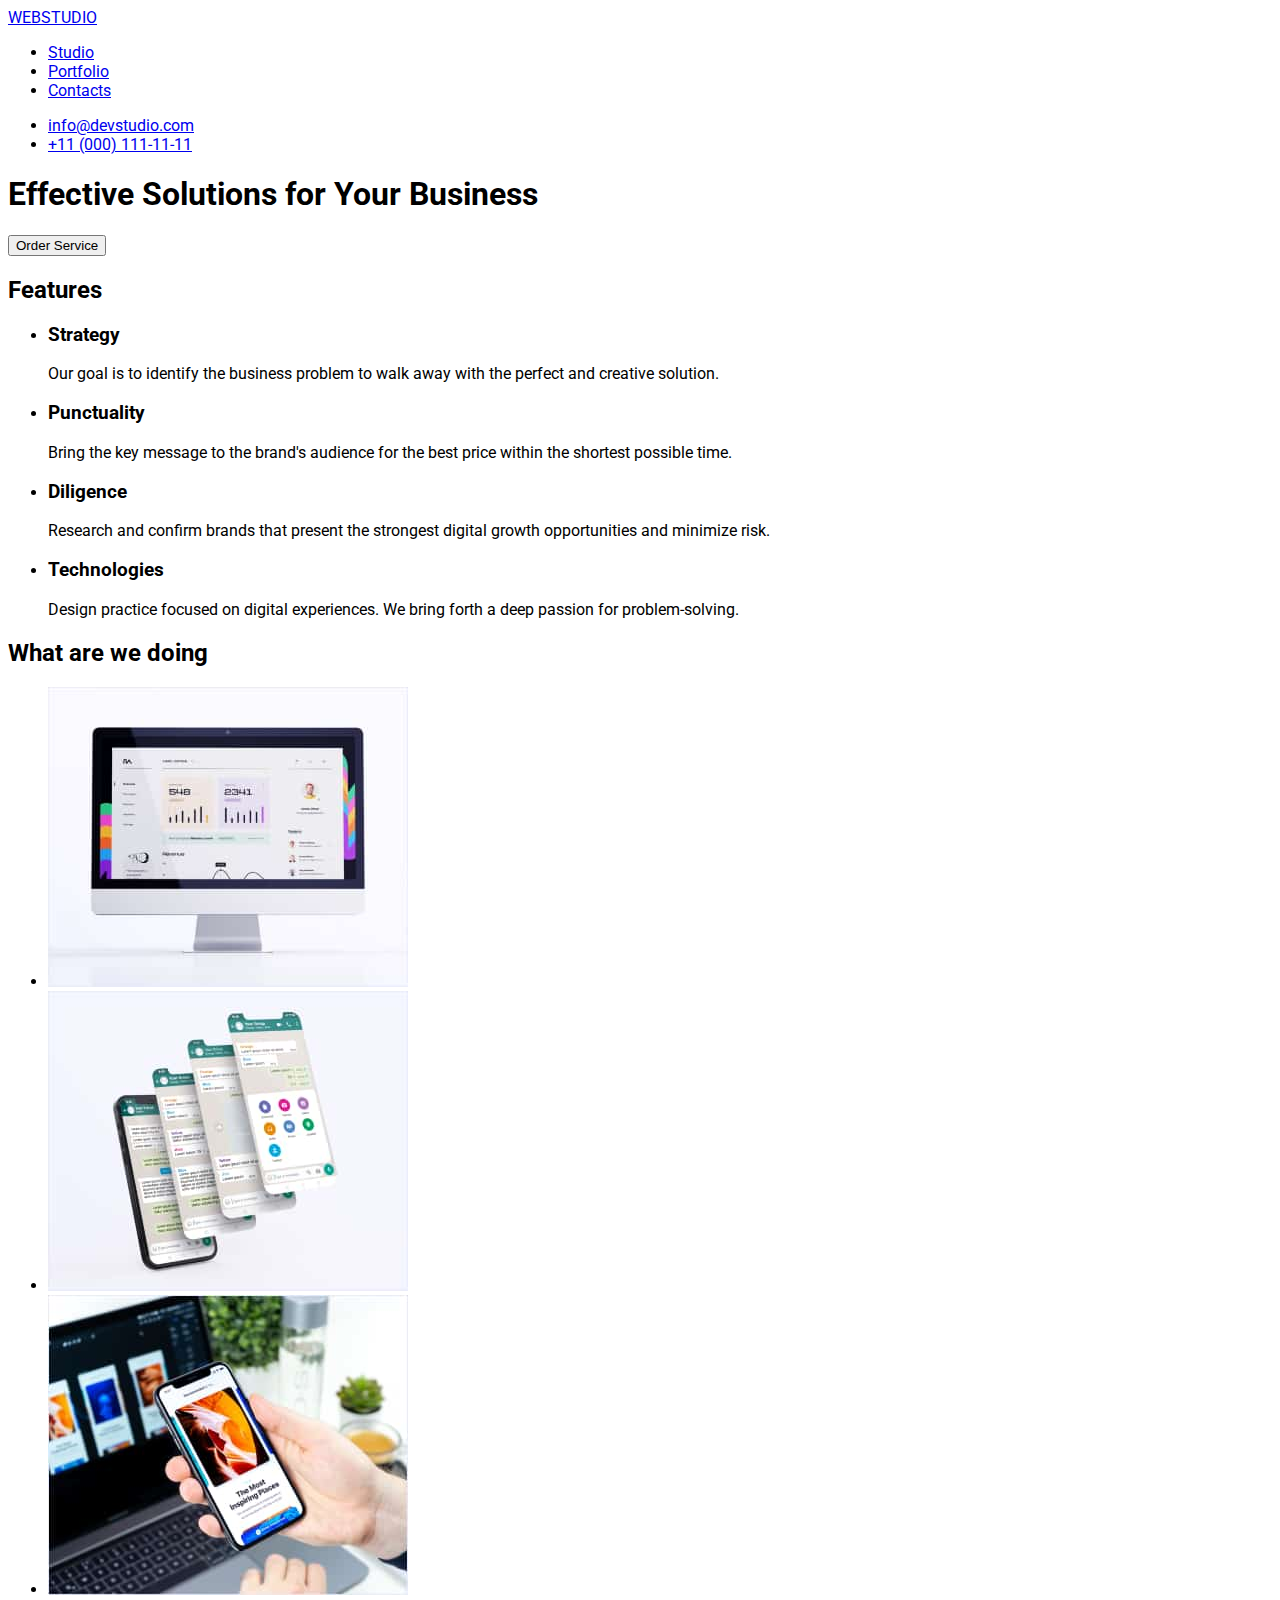
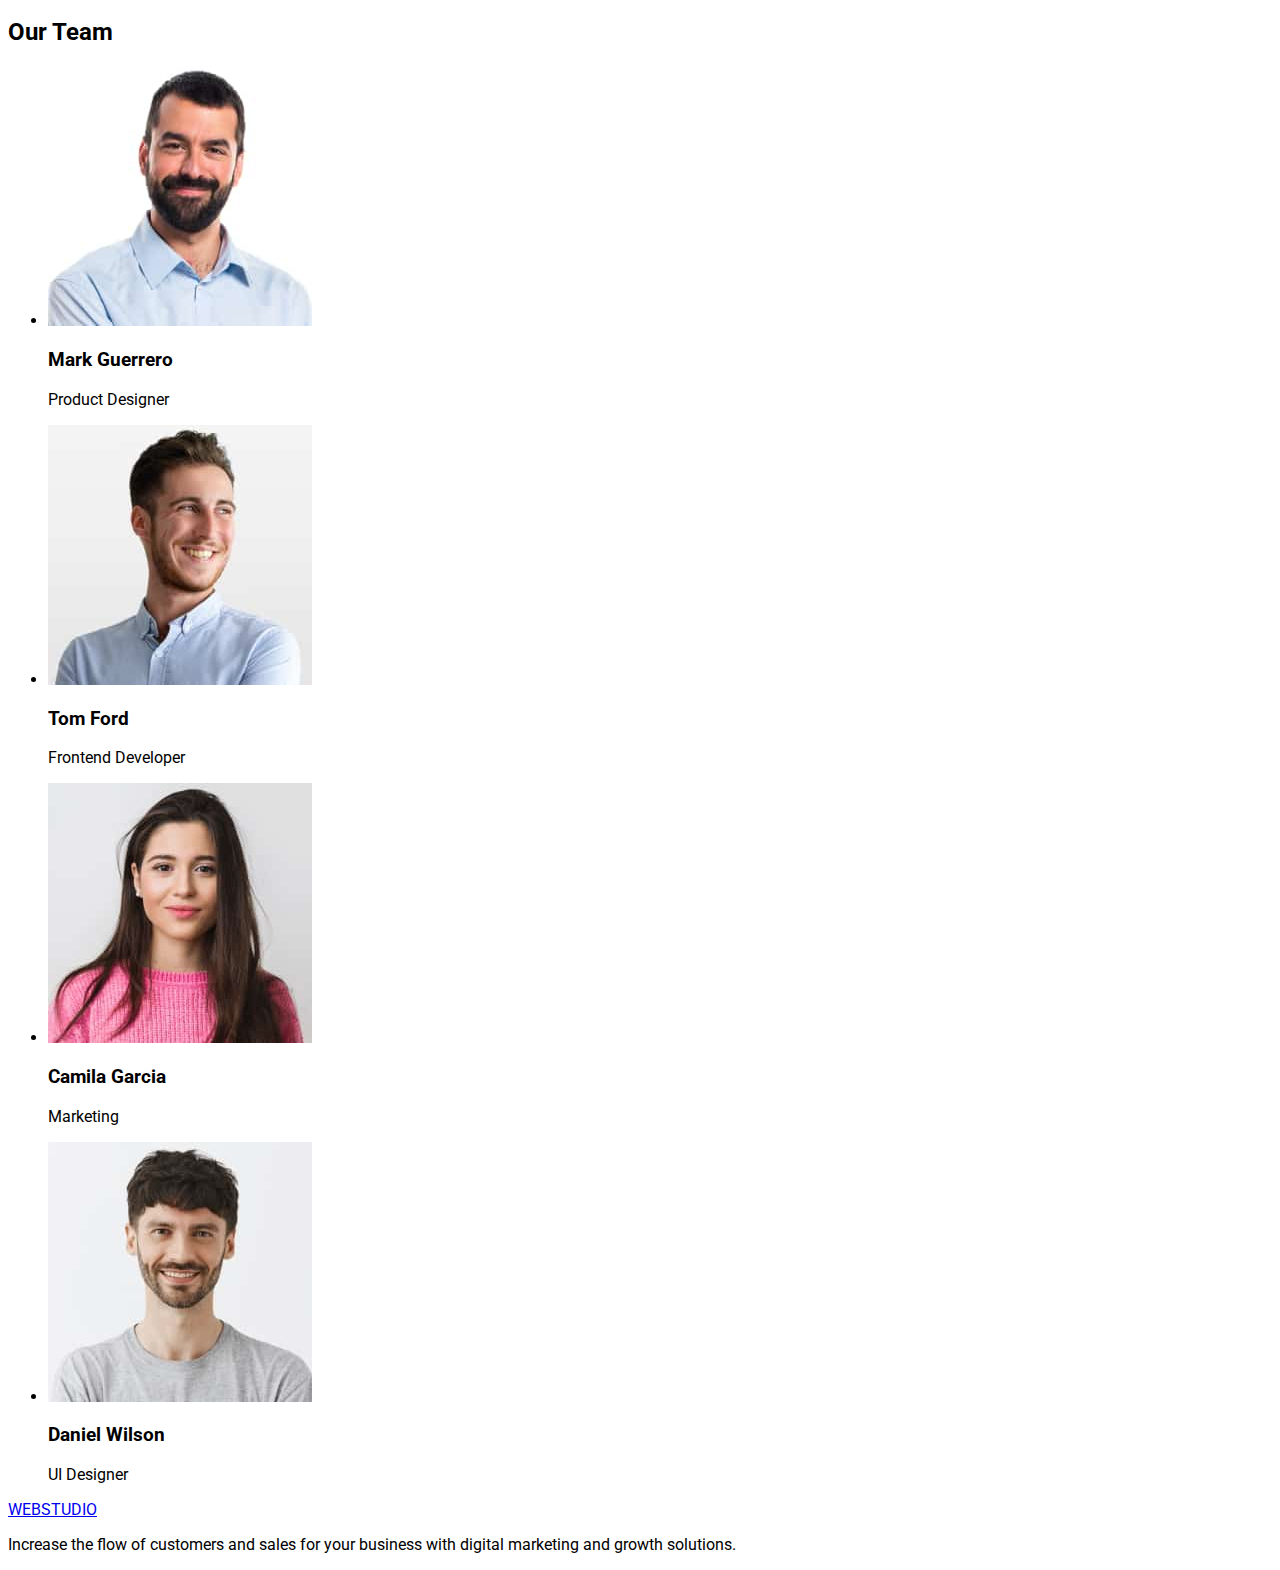
==== index.html @ a6a0d148 "добавив коментарі" ====
<!DOCTYPE html>
<html lang="en">
  <head>
  <meta charset="UTF-8">
  <meta http-equiv="X-UA-Compatible" content="IE=edge">
  <meta name="viewport" content="width=device-width, initial-scale=1.0">
  <link rel="preconnect" href="https://fonts.googleapis.com">
  <link rel="preconnect" href="https://fonts.gstatic.com" crossorigin>
  <link
    href="https://fonts.googleapis.com/css2?family=Montserrat:wght@400;700&family=Raleway:wght@700&family=Roboto:wght@400;700&display=swap"
    rel="stylesheet">
  <link rel="stylesheet" href="css/styles.css">
  <title>hom_work_1</title>
  </head>
    <body> 
      <!-- header -->
        <header>
          <nav>
          <a href="/"><span>WEB</span>STUDIO</a>
              <ul>
              <li><a href="/">Studio</a></li>
              <li><a href="/">Portfolio</a></li>
              <li><a href="/">Contacts</a></li>
              </ul>
          </nav> 
          <ul>
            <li><a href="/">info@devstudio.com</a></li>
            <li><a href="/">+11 (000) 111-11-11</a></li>
          </ul>                           
        </header>  
        <main>   
          <!--section hero  -->
            <section>
            <h1>Effective Solutions for Your Business</h1>
            <button type="button">Order Service</button>               
            </section>  
            <!-- section features -->
            <section>
                <h2>Features</h2>
                <ul>
                  <li>
                    <h3>Strategy</h3>
                    <p>
                      Our goal is to identify the business problem to walk away with the perfect and creative solution. 
                    </p>
                  </li>
                  <li>
                    <h3>Punctuality</h3>
                    <p>
                      Bring the key message to the brand's audience for the best price within the shortest possible time. 
                    </p>
                  </li>
                  <li>
                    <h3>Diligence</h3>
                    <p>
                      Research and confirm brands that present the strongest digital growth opportunities and minimize risk. 
                    </p>
                  </li>
                  <li>
                    <h3>Technologies</h3>
                    <p>
                      Design practice focused on digital experiences. We bring forth a deep passion for problem-solving. 
                    </p>
                  </li>
                </ul>
            </section>
            <!-- section going  -->
              <section>
                <h2>What are we doing</h2>
                  <ul>
                    <li>
                      <img src="img/Rectangle71.jpg" width="360" height="300" alt="diogram of monitor">
                    </li>
                    <li>
                      <img src="img/Rectangle72.jpg" width="360" height="300" alt="mobile aplication">
                    </li>
                    <li>
                      <img src="img/Rectangle73.jpg" width="360" height="300" alt="development mobile aplication">
                    </li>
                </ul>                           
              </section> 
              <!-- section team -->
              <section>
                <h2>Our Team</h2>
                <ul>
                    <li>
                      <img src="img/img.jpg" width="264" height="260" alt="mark guerrero">
                      <h3>Mark Guerrero</h3>
                      <p>Product Designer</p>
                    </li>
                    <li>
                      <img src="img/img1.jpg" width="264" height="260" alt="tom ford">
                      <h3>Tom Ford</h3>
                      <p>Frontend Developer</p>
                    </li>
                    <li>
                      <img src="img/img2.jpg" width="264" height="260" alt="camila garcia">
                      <h3>Camila Garcia</h3>
                      <p>Marketing</p>
                    </li>
                    <li>
                      <img src="img/img3.jpg" width="264" height="260" alt="daniel wilson">
                      <h3>Daniel Wilson</h3>
                      <p>UI Designer</p>
                    </li>
                </ul>
              </section>           
        </main> 
        <!-- footer -->
        <footer>
          <a href="/"><span>WEB</span>STUDIO</a>
            <p>
              Increase the flow of customers and sales for your business with digital marketing and growth solutions.
            </p>
        </footer> 
    </body>
</html>
---- css/styles.css ----
body {    
    font-family: 'Roboto', sans-serif;
}
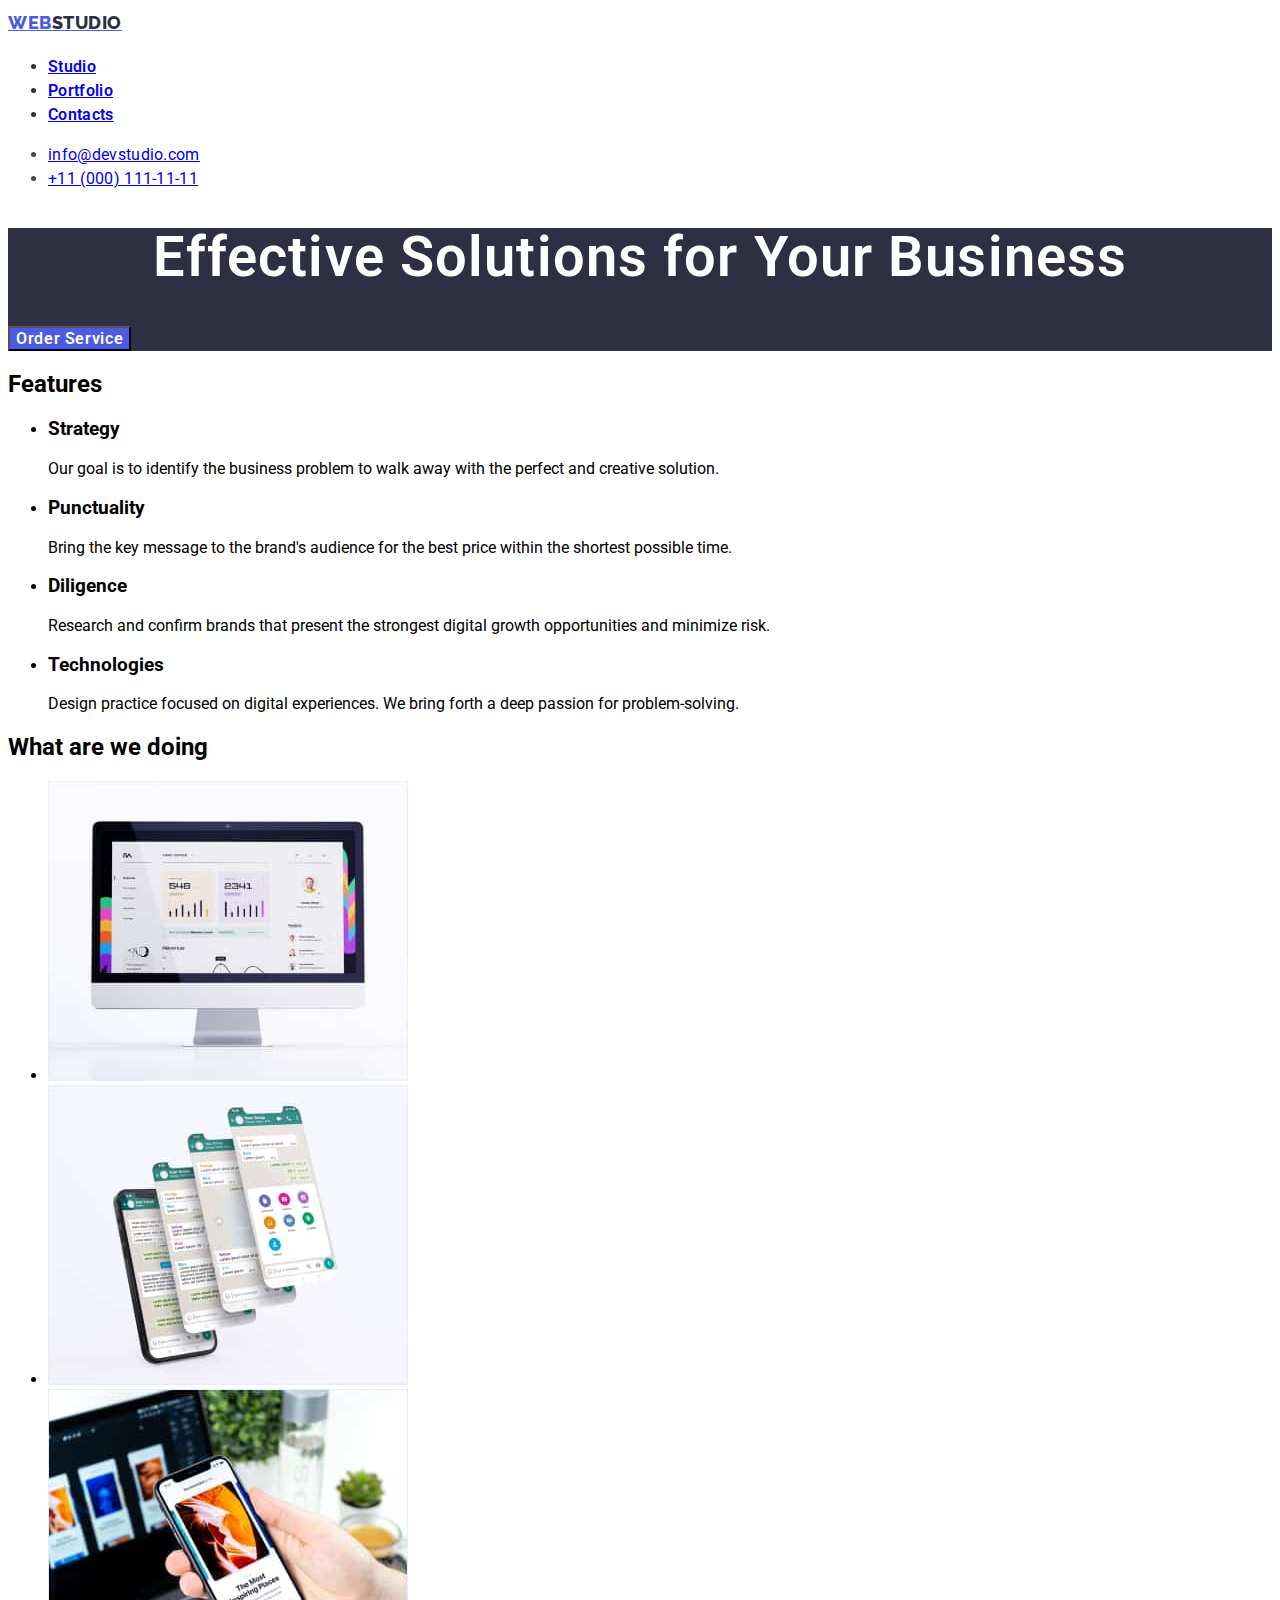
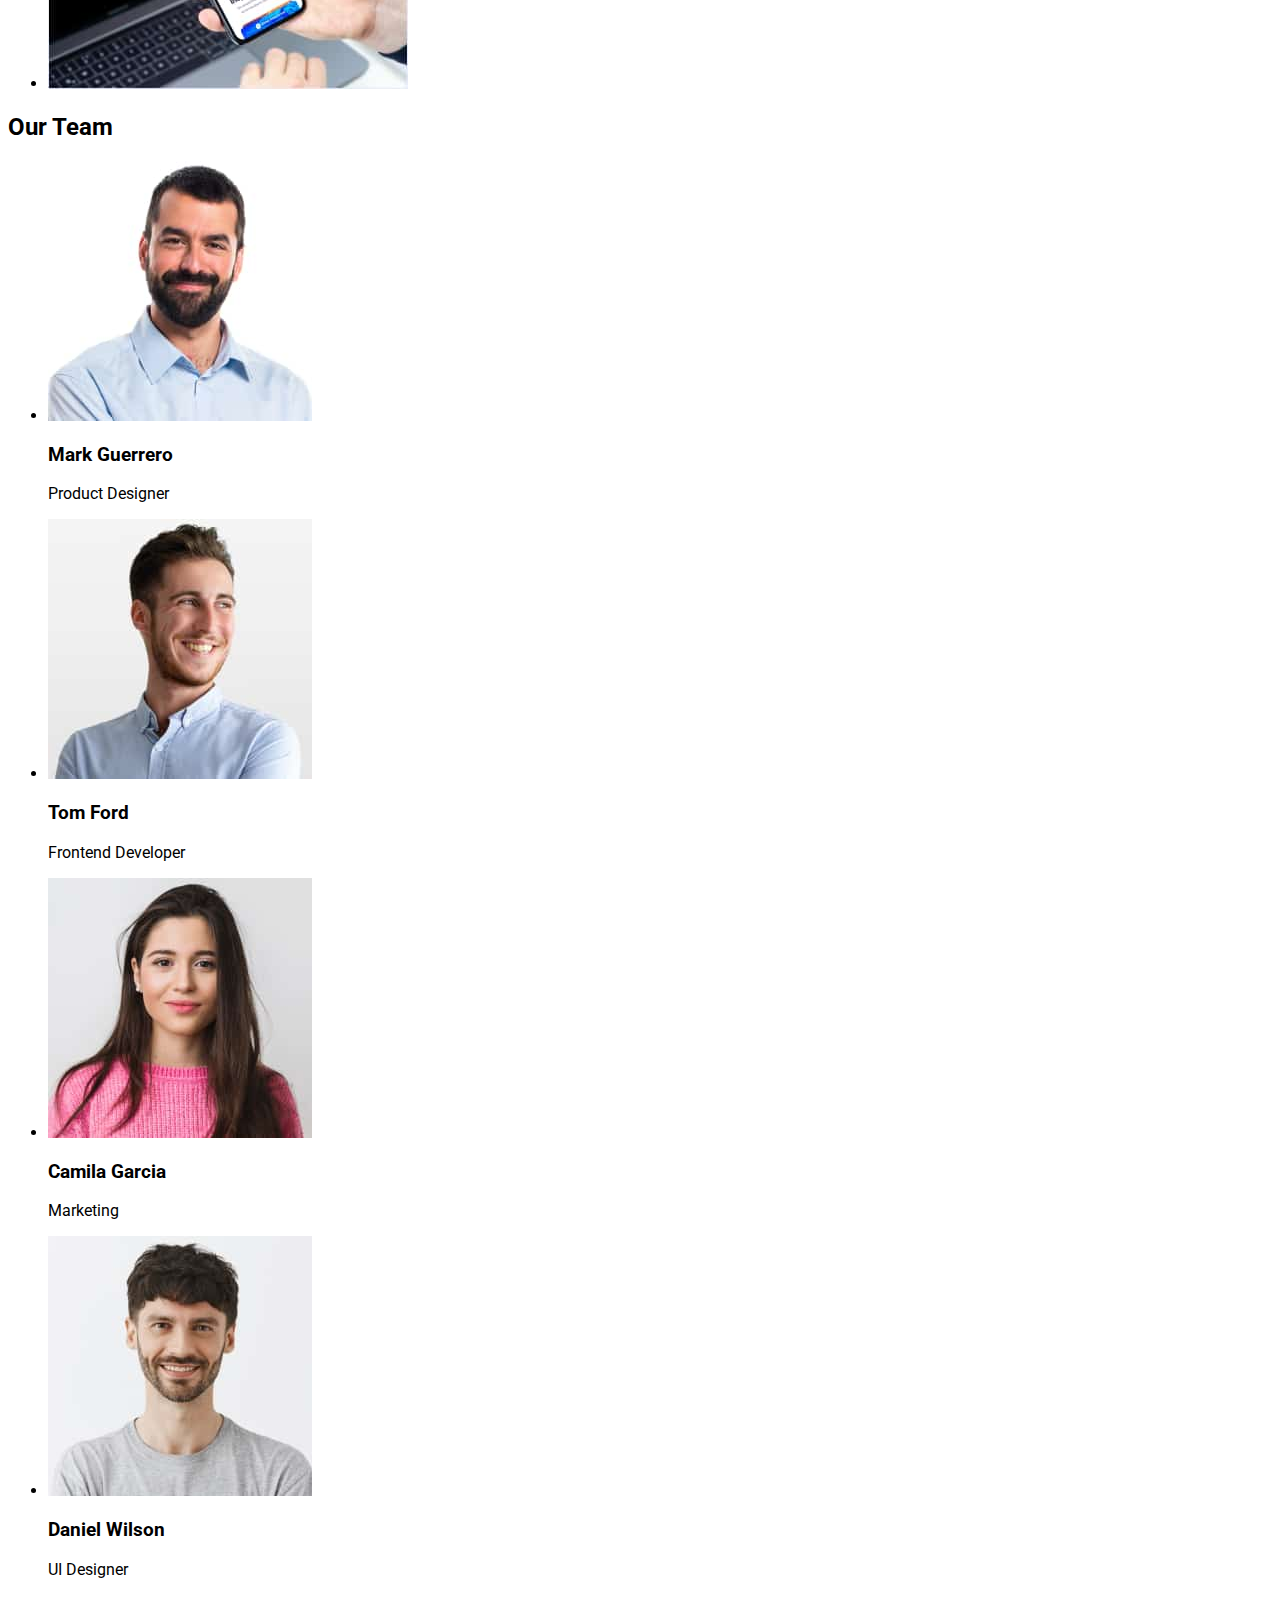
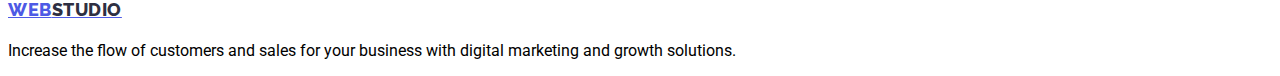
==== commit 97d05101: "herro зробив css" ====
--- a/index.html
+++ b/index.html
@@ -12,29 +12,30 @@
   <link rel="stylesheet" href="css/styles.css">
   <title>hom_work_1</title>
   </head>
-    <body> 
-      <!-- header -->
+    <body>       
         <header>
           <nav>
-          <a href="/"><span>WEB</span>STUDIO</a>
-              <ul>
+            <!-- logo -->
+          <a href="/" class="logo-web">WEB<span class="logo-studio">STUDIO</span></a>
+          <!-- navigation -->
+              <ul class="navigation">
               <li><a href="/">Studio</a></li>
-              <li><a href="/">Portfolio</a></li>
+              <li><a href="./portfolio.html">Portfolio</a></li>
               <li><a href="/">Contacts</a></li>
               </ul>
           </nav> 
-          <ul>
+          <ul class="navigation-link">
             <li><a href="/">info@devstudio.com</a></li>
             <li><a href="/">+11 (000) 111-11-11</a></li>
           </ul>                           
         </header>  
         <main>   
-          <!--section hero  -->
-            <section>
-            <h1>Effective Solutions for Your Business</h1>
-            <button type="button">Order Service</button>               
+          <!--section-herro  -->
+            <section class="herro">
+            <h1 class="herro-title">Effective Solutions for Your Business</h1>
+            <button type="button" class="button">Order Service</button>               
             </section>  
-            <!-- section features -->
+            <!-- section-features -->
             <section>
                 <h2>Features</h2>
                 <ul>
@@ -64,7 +65,7 @@
                   </li>
                 </ul>
             </section>
-            <!-- section going  -->
+            <!-- section-going  -->
               <section>
                 <h2>What are we doing</h2>
                   <ul>
@@ -79,7 +80,7 @@
                     </li>
                 </ul>                           
               </section> 
-              <!-- section team -->
+              <!-- section-team -->
               <section>
                 <h2>Our Team</h2>
                 <ul>
@@ -105,10 +106,10 @@
                     </li>
                 </ul>
               </section>           
-        </main> 
-        <!-- footer -->
+        </main>         
         <footer>
-          <a href="/"><span>WEB</span>STUDIO</a>
+          <!-- logo -->
+          <a href="/" class="logo-web">WEB<span class="logo-studio">STUDIO</span></a>
             <p>
               Increase the flow of customers and sales for your business with digital marketing and growth solutions.
             </p>
--- a/css/styles.css
+++ b/css/styles.css
@@ -1,3 +1,81 @@
 body {    
     font-family: 'Roboto', sans-serif;
-}+    font-style: normal;
+}
+/* logo */
+.logo-web {
+    font-family: 'Raleway';    
+    font-weight: 800;
+    font-size: 18px;
+    line-height: 1.7;   
+    display: flex;
+    align-items: center;
+    letter-spacing: 0.03em;
+    text-transform: uppercase;
+    color: #4D5AE5;
+}
+.logo-studio {
+    font-family: 'Raleway';    
+    font-weight: 800;
+    font-size: 18px;
+    line-height: 1.7;  
+    display: flex;
+    align-items: center;
+    letter-spacing: 0.03em;
+    text-transform: uppercase;  
+    color: #2E2F42;
+}
+/* navigation */
+.navigation {
+    font-family: 'Roboto';    
+    font-weight: 600;
+    font-size: 16px;
+    line-height: 1.5;  
+    letter-spacing: 0.02em;
+    color: #2E2F42;
+}
+.navigation-link {
+    font-family: 'Roboto';    
+    font-weight: 400;
+    font-size: 16px;
+    line-height: 1.5;  
+    letter-spacing: 0.02em;
+    color: #434455;
+}
+/* section-herro */
+.herro {
+    background: #2E2F42;
+}
+.herro-title {
+    font-family: 'Roboto';    
+    font-weight: 600;
+    font-size: 56px;
+    line-height: 1.07;  
+    text-align: center;
+    letter-spacing: 0.02em;    
+    color: #FFFFFF;
+}
+.button {
+    background: #4D5AE5;
+    font-family: 'Roboto';    
+    font-weight: 600;
+    font-size: 16px;
+    line-height: 1.19;
+    display: flex;
+    align-items: center;
+    letter-spacing: 0.04em;
+    color: #FFFFFF;   
+    cursor: pointer;  
+}
+.button:active {
+    background: #404BBF;
+    font-family: 'Roboto';
+    font-weight: 600;
+    font-size: 16px;
+    line-height: 1.19;
+    display: flex;
+    align-items: center;
+    letter-spacing: 0.04em;
+    color: #FFFFFF;
+}
+
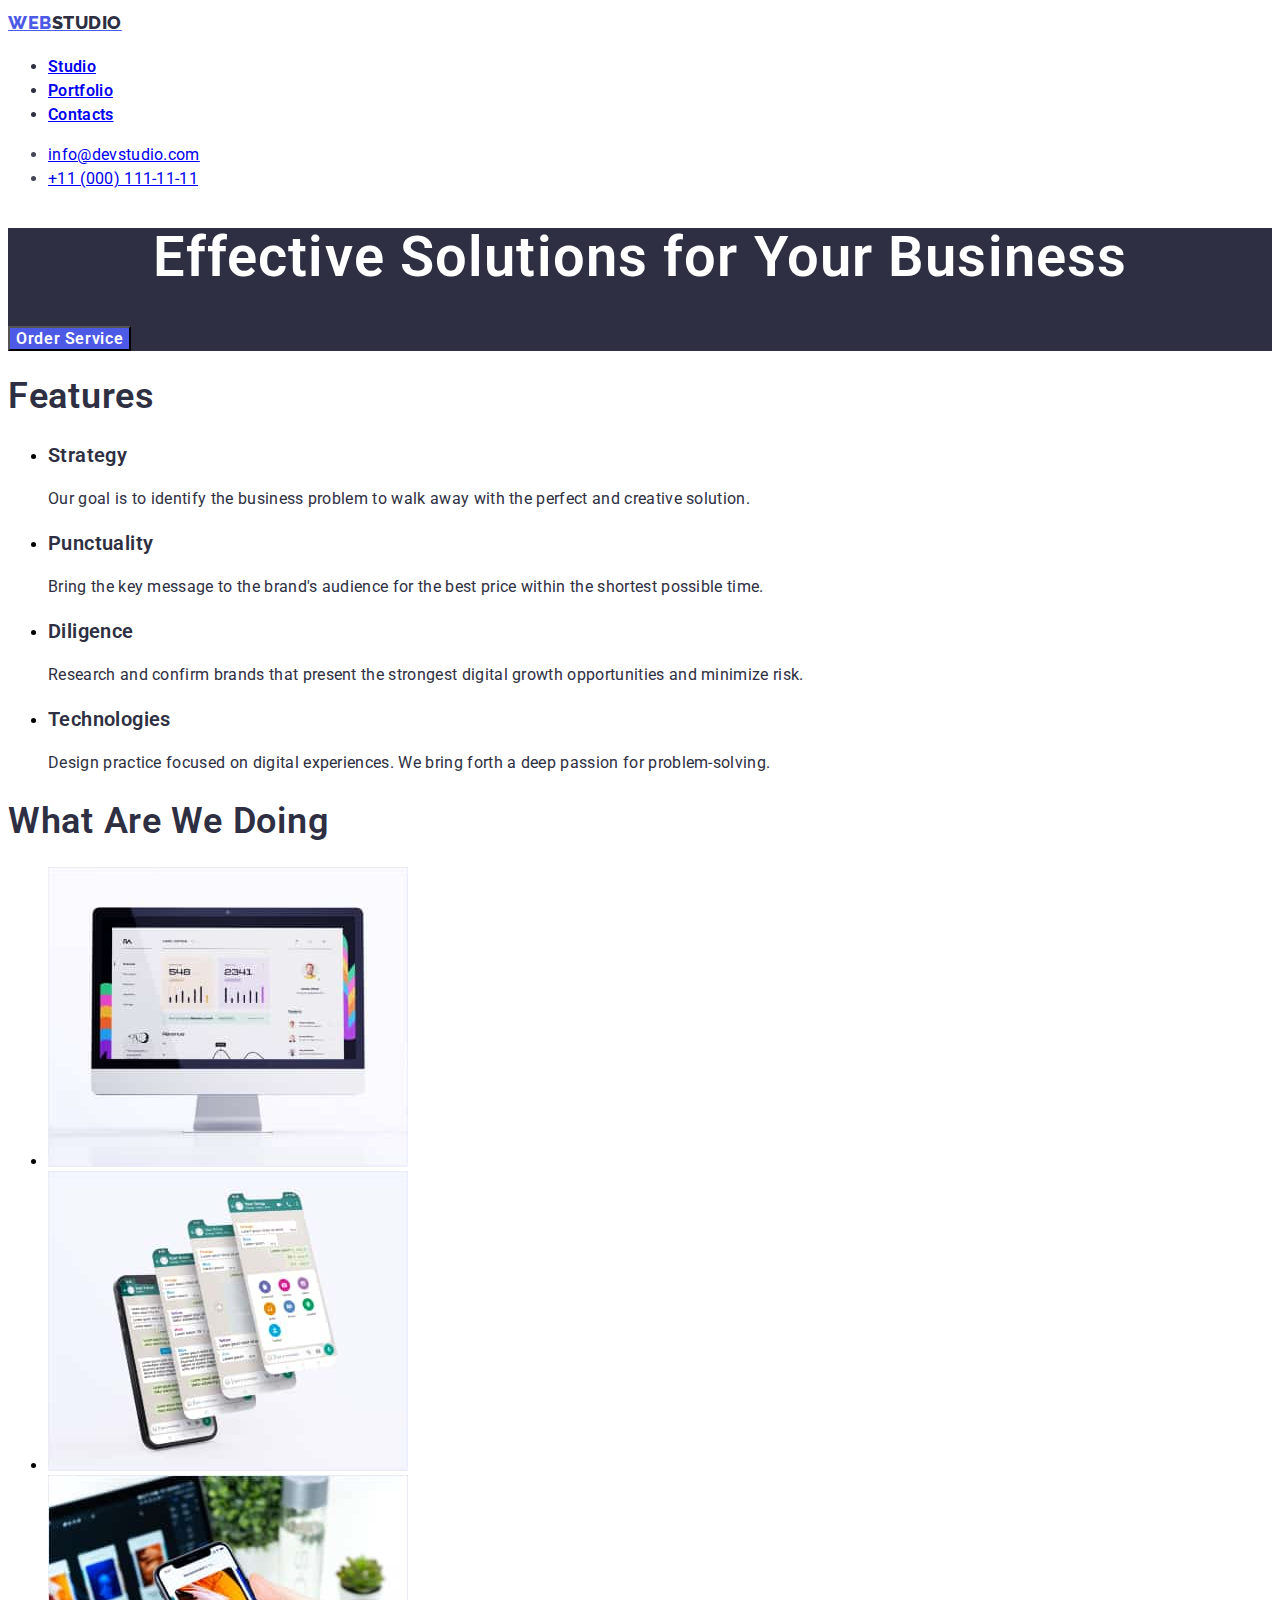
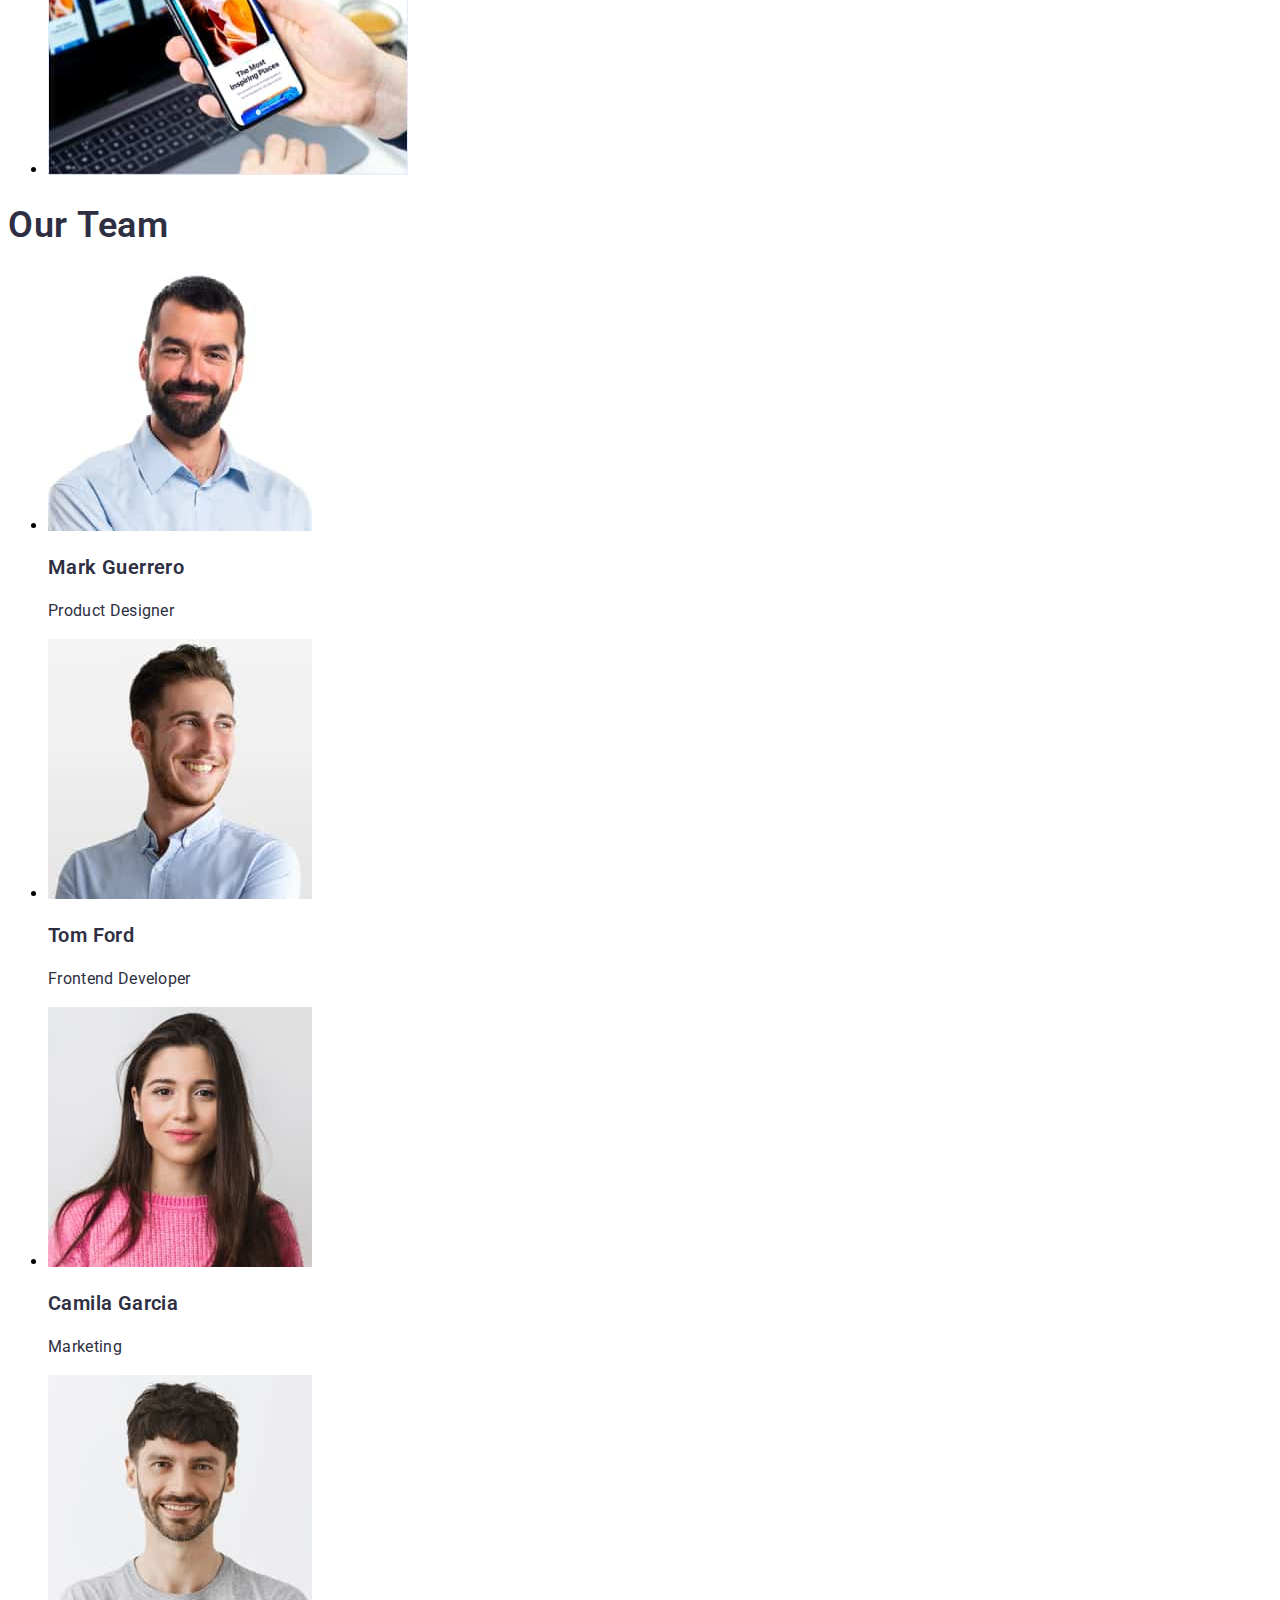
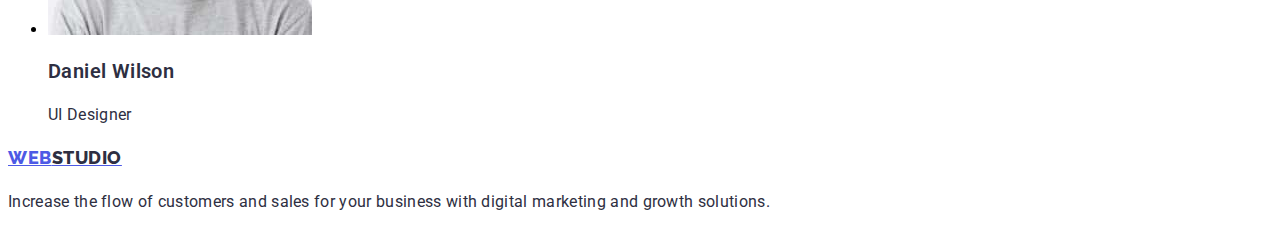
==== commit 92f27a8a: "зробив h2. h3. p" ====
--- a/index.html
+++ b/index.html
@@ -37,29 +37,29 @@
             </section>  
             <!-- section-features -->
             <section>
-                <h2>Features</h2>
+                <h2 class="title-header2">Features</h2>
                 <ul>
                   <li>
-                    <h3>Strategy</h3>
-                    <p>
+                    <h3 class="title-header3">Strategy</h3>
+                    <p class="text-body">
                       Our goal is to identify the business problem to walk away with the perfect and creative solution. 
                     </p>
                   </li>
                   <li>
-                    <h3>Punctuality</h3>
-                    <p>
+                    <h3 class="title-header3">Punctuality</h3>
+                    <p class="text-body">
                       Bring the key message to the brand's audience for the best price within the shortest possible time. 
                     </p>
                   </li>
                   <li>
-                    <h3>Diligence</h3>
-                    <p>
+                    <h3 class="title-header3">Diligence</h3>
+                    <p class="text-body">
                       Research and confirm brands that present the strongest digital growth opportunities and minimize risk. 
                     </p>
                   </li>
                   <li>
-                    <h3>Technologies</h3>
-                    <p>
+                    <h3 class="title-header3">Technologies</h3>
+                    <p class="text-body">
                       Design practice focused on digital experiences. We bring forth a deep passion for problem-solving. 
                     </p>
                   </li>
@@ -67,7 +67,7 @@
             </section>
             <!-- section-going  -->
               <section>
-                <h2>What are we doing</h2>
+                <h2 class="title-header2">What are we doing</h2>
                   <ul>
                     <li>
                       <img src="img/Rectangle71.jpg" width="360" height="300" alt="diogram of monitor">
@@ -82,27 +82,27 @@
               </section> 
               <!-- section-team -->
               <section>
-                <h2>Our Team</h2>
+                <h2 class="title-header2">Our Team</h2>
                 <ul>
                     <li>
                       <img src="img/img.jpg" width="264" height="260" alt="mark guerrero">
-                      <h3>Mark Guerrero</h3>
-                      <p>Product Designer</p>
+                      <h3 class="title-header3">Mark Guerrero</h3>
+                      <p class="text-body">Product Designer</p>
                     </li>
                     <li>
                       <img src="img/img1.jpg" width="264" height="260" alt="tom ford">
-                      <h3>Tom Ford</h3>
-                      <p>Frontend Developer</p>
+                      <h3 class="title-header3">Tom Ford</h3>
+                      <p class="text-body">Frontend Developer</p>
                     </li>
                     <li>
                       <img src="img/img2.jpg" width="264" height="260" alt="camila garcia">
-                      <h3>Camila Garcia</h3>
-                      <p>Marketing</p>
+                      <h3 class="title-header3">Camila Garcia</h3>
+                      <p class="text-body">Marketing</p>
                     </li>
                     <li>
                       <img src="img/img3.jpg" width="264" height="260" alt="daniel wilson">
-                      <h3>Daniel Wilson</h3>
-                      <p>UI Designer</p>
+                      <h3 class="title-header3">Daniel Wilson</h3>
+                      <p class="text-body">UI Designer</p>
                     </li>
                 </ul>
               </section>           
@@ -110,7 +110,7 @@
         <footer>
           <!-- logo -->
           <a href="/" class="logo-web">WEB<span class="logo-studio">STUDIO</span></a>
-            <p>
+            <p class="text-body">
               Increase the flow of customers and sales for your business with digital marketing and growth solutions.
             </p>
         </footer> 
--- a/css/styles.css
+++ b/css/styles.css
@@ -2,6 +2,32 @@
     font-family: 'Roboto', sans-serif;
     font-style: normal;
 }
+.title-header2 {
+    font-family: 'Roboto';
+    font-weight: 600;
+    font-size: 36px;
+    line-height: 0.9;     
+    letter-spacing: 0.02em;
+    text-transform: capitalize;    
+    color: #2E2F42;
+}
+.title-header3 {
+    font-family: 'Roboto';        
+    font-weight: 600;
+    font-size: 20px;
+    line-height: 1.2;
+    letter-spacing: 0.02em;
+    color: #2E2F42;
+}
+.text-body {
+    font-family: 'Roboto';
+    font-weight: 400;
+    font-size: 16px;
+    line-height: 1.5;        
+    letter-spacing: 0.02em;    
+    color: #2E2F42;
+}
+
 /* logo */
 .logo-web {
     font-family: 'Raleway';    
@@ -76,6 +102,8 @@
     display: flex;
     align-items: center;
     letter-spacing: 0.04em;
-    color: #FFFFFF;
+    color: #FFFFFF;    
 }
+/* section */
 
+
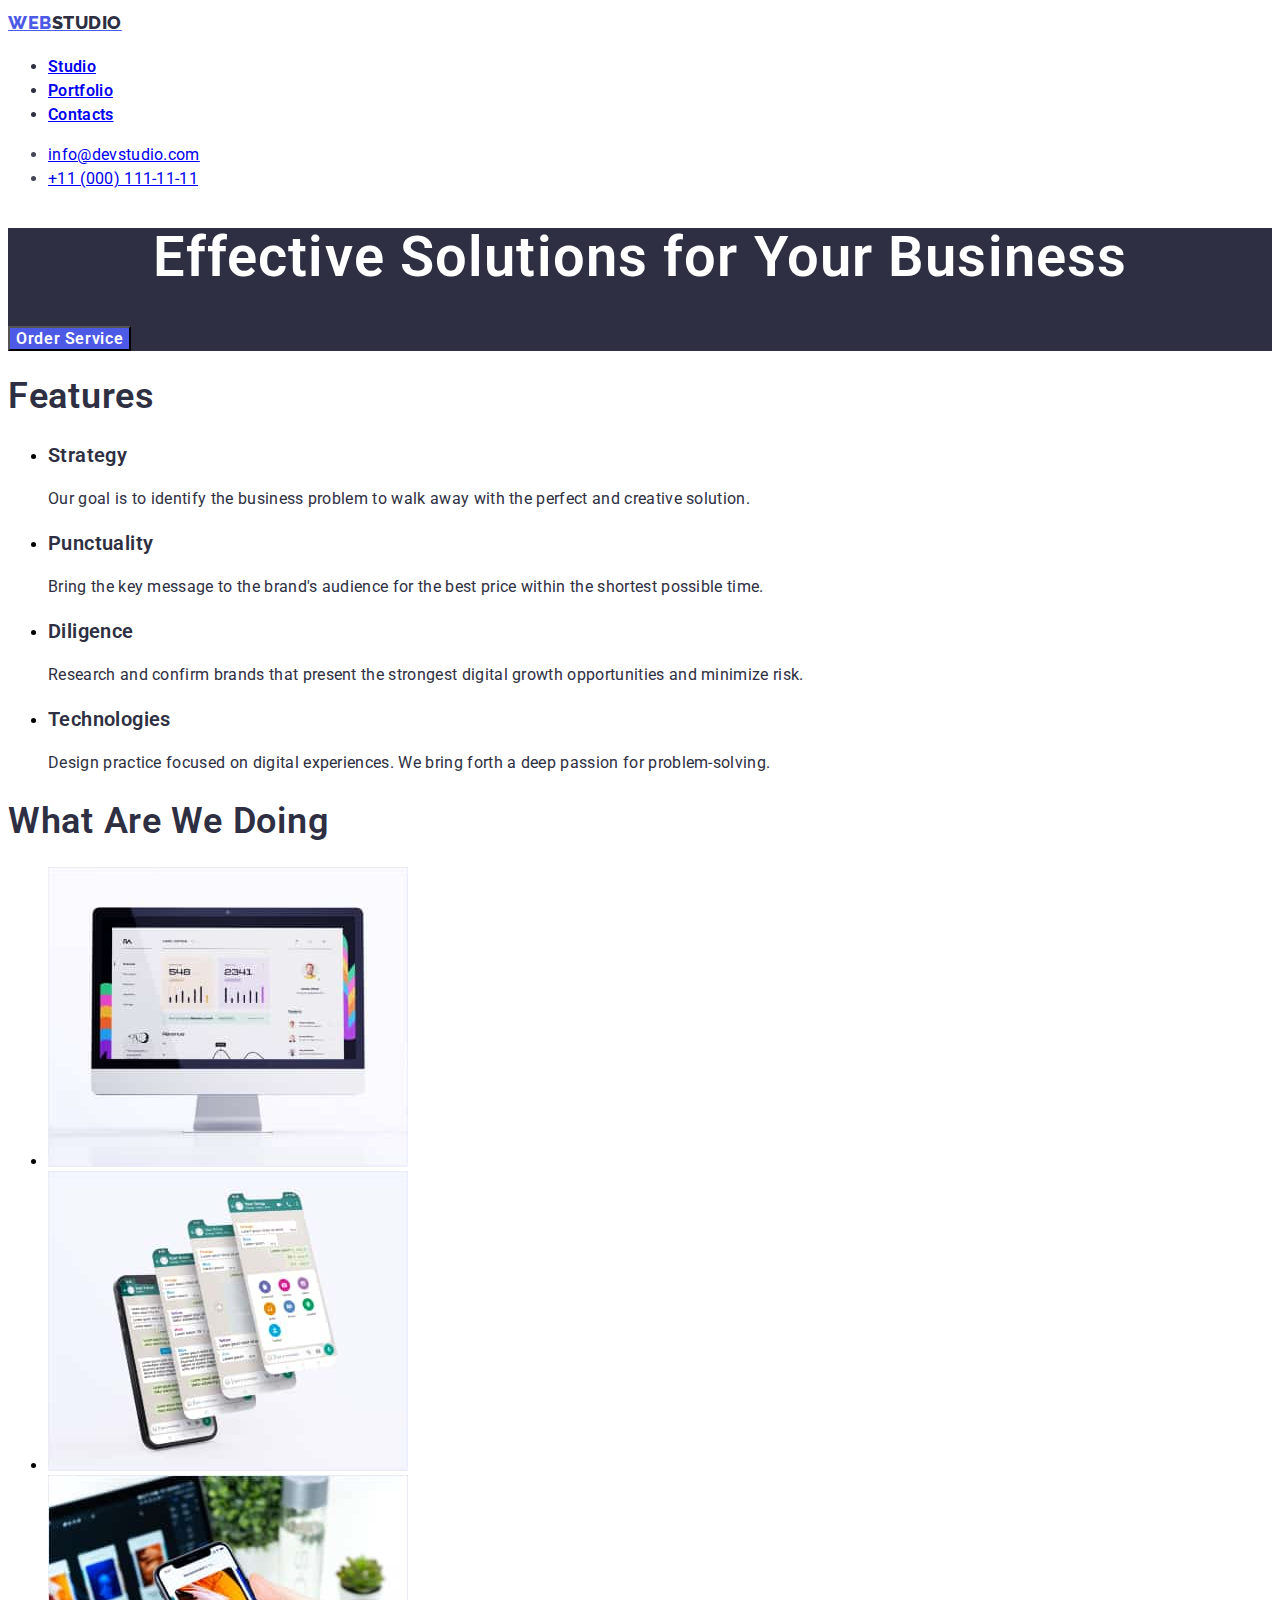
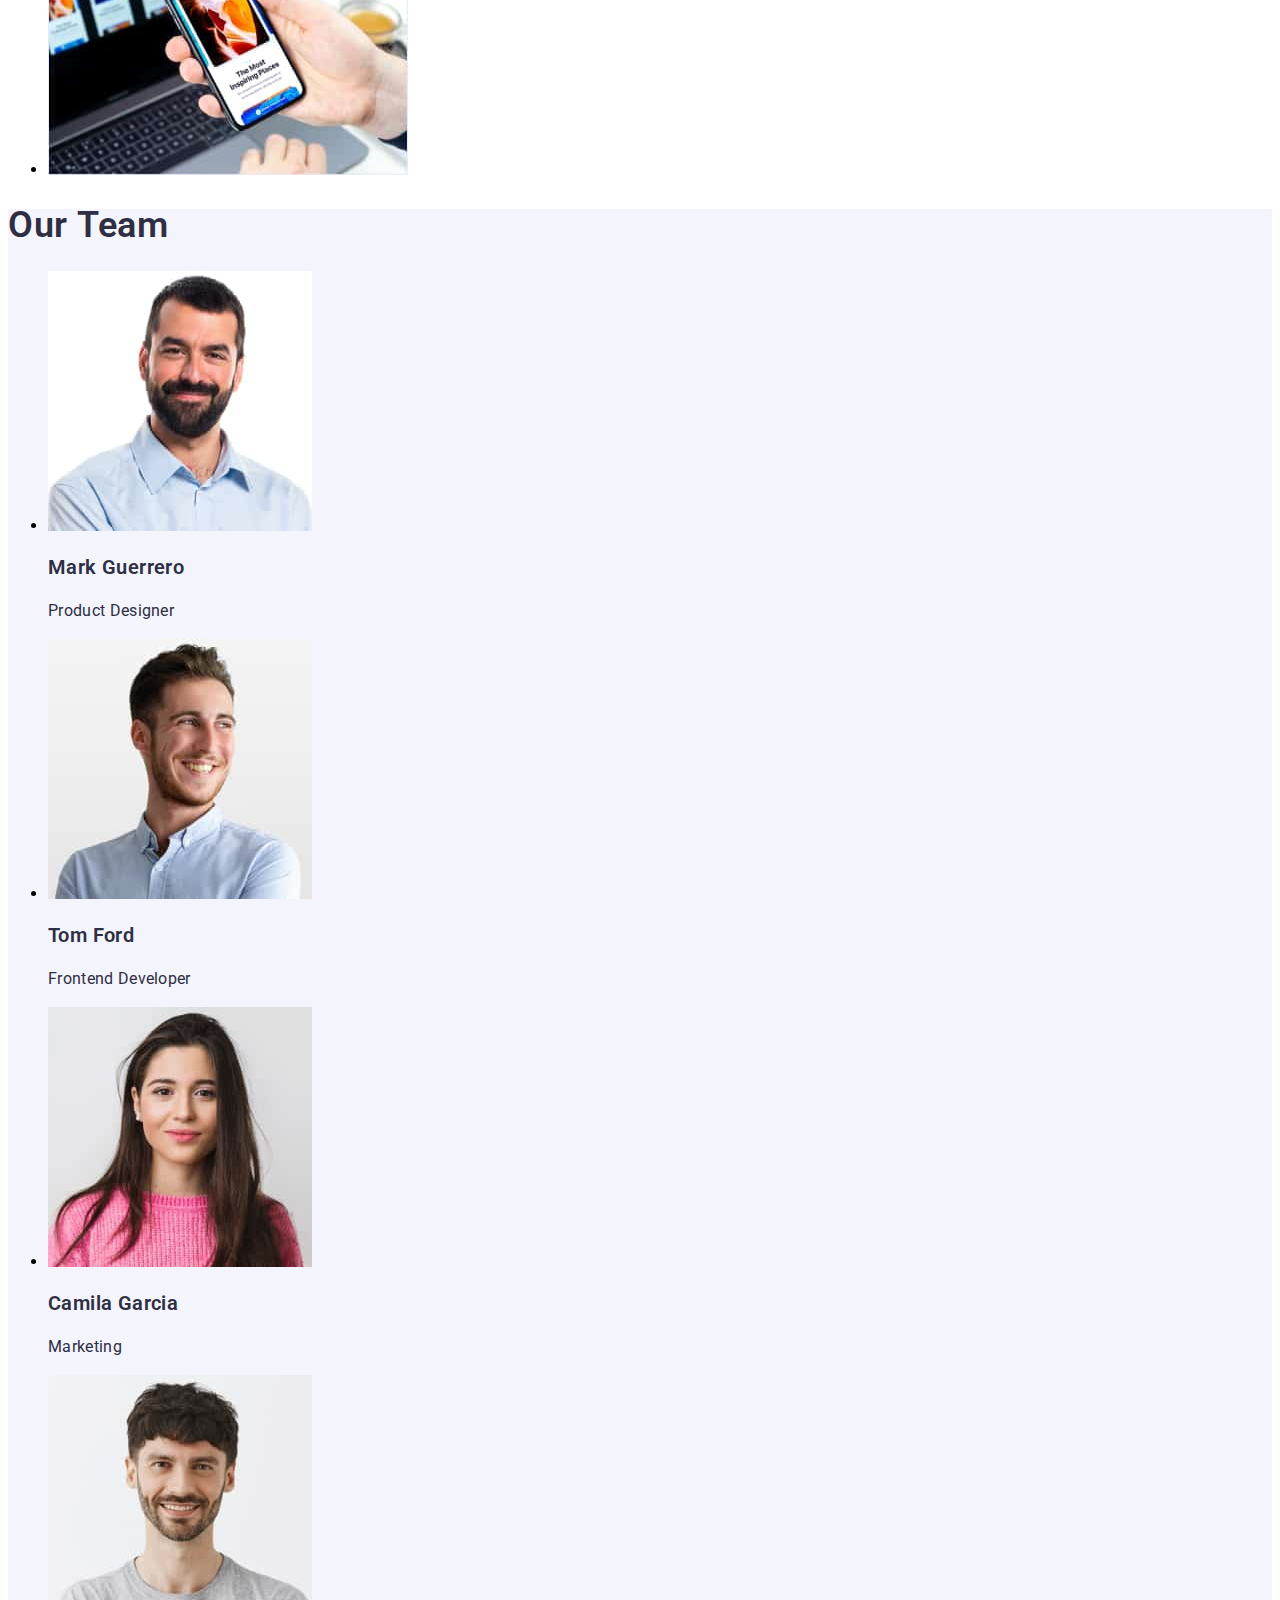
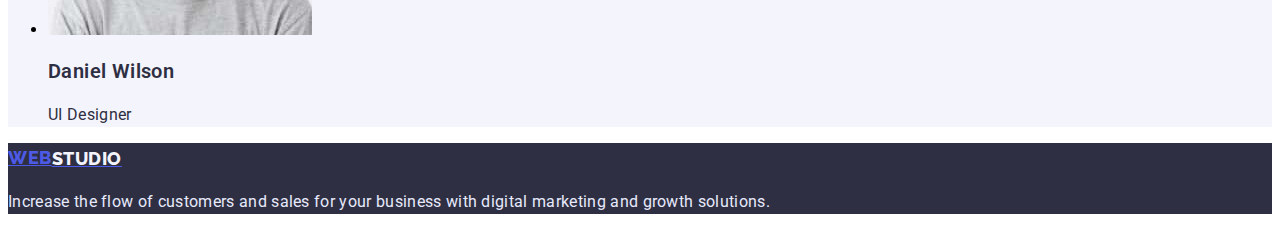
==== commit b937d94e: "навігація кнопка веб" ====
--- a/index.html
+++ b/index.html
@@ -36,7 +36,7 @@
             <button type="button" class="button">Order Service</button>               
             </section>  
             <!-- section-features -->
-            <section>
+            <section class="section-features">
                 <h2 class="title-header2">Features</h2>
                 <ul>
                   <li>
@@ -66,7 +66,7 @@
                 </ul>
             </section>
             <!-- section-going  -->
-              <section>
+              <section class="section-going">
                 <h2 class="title-header2">What are we doing</h2>
                   <ul>
                     <li>
@@ -81,7 +81,7 @@
                 </ul>                           
               </section> 
               <!-- section-team -->
-              <section>
+              <section class="section-team">
                 <h2 class="title-header2">Our Team</h2>
                 <ul>
                     <li>
@@ -106,11 +106,12 @@
                     </li>
                 </ul>
               </section>           
-        </main>         
-        <footer>
+        </main> 
+        <!-- footer -->
+        <footer class="footer-dark">
           <!-- logo -->
-          <a href="/" class="logo-web">WEB<span class="logo-studio">STUDIO</span></a>
-            <p class="text-body">
+          <a href="/" class="logo-web">WEB<span class="logo-footer-studio">STUDIO</span></a>
+            <p class="text-footer-body">
               Increase the flow of customers and sales for your business with digital marketing and growth solutions.
             </p>
         </footer> 
--- a/css/styles.css
+++ b/css/styles.css
@@ -1,4 +1,5 @@
-body {    
+body { 
+    background-color: #FFFFFF;   
     font-family: 'Roboto', sans-serif;
     font-style: normal;
 }
@@ -27,7 +28,6 @@
     letter-spacing: 0.02em;    
     color: #2E2F42;
 }
-
 /* logo */
 .logo-web {
     font-family: 'Raleway';    
@@ -49,7 +49,18 @@
     align-items: center;
     letter-spacing: 0.03em;
     text-transform: uppercase;  
-    color: #2E2F42;
+    color: #2E2F42;    
+}
+.logo-footer-studio {
+    font-family: 'Raleway';
+    font-weight: 800;
+    font-size: 18px;
+    line-height: 1.17;        
+    display: flex;
+    align-items: center;
+    letter-spacing: 0.03em;
+    text-transform: uppercase;
+    color: #F4F4FD;
 }
 /* navigation */
 .navigation {
@@ -105,5 +116,36 @@
     color: #FFFFFF;    
 }
 /* section */
+/* section-features */
+.section-features {
+    background: #FFFFFF;
+}
+/* section-going */
+.section-going {
+    background: #FFFFFF;
+}
+/* section-team */
+.section-team {
+    background: #F4F4FD;
+}
+/* section-filters */
+.button-web {}
+.button-app {}
+.button-des {}
+.button-mark {}
 
 
+
+/* footer */
+.footer-dark {
+    background: #2E2F42;
+}
+.text-footer-body {
+    font-family: 'Roboto';
+    font-weight: 400;
+    font-size: 16px;
+    line-height: 1.5;       
+    letter-spacing: 0.02em;
+    color: #E7E9FC;
+}
+
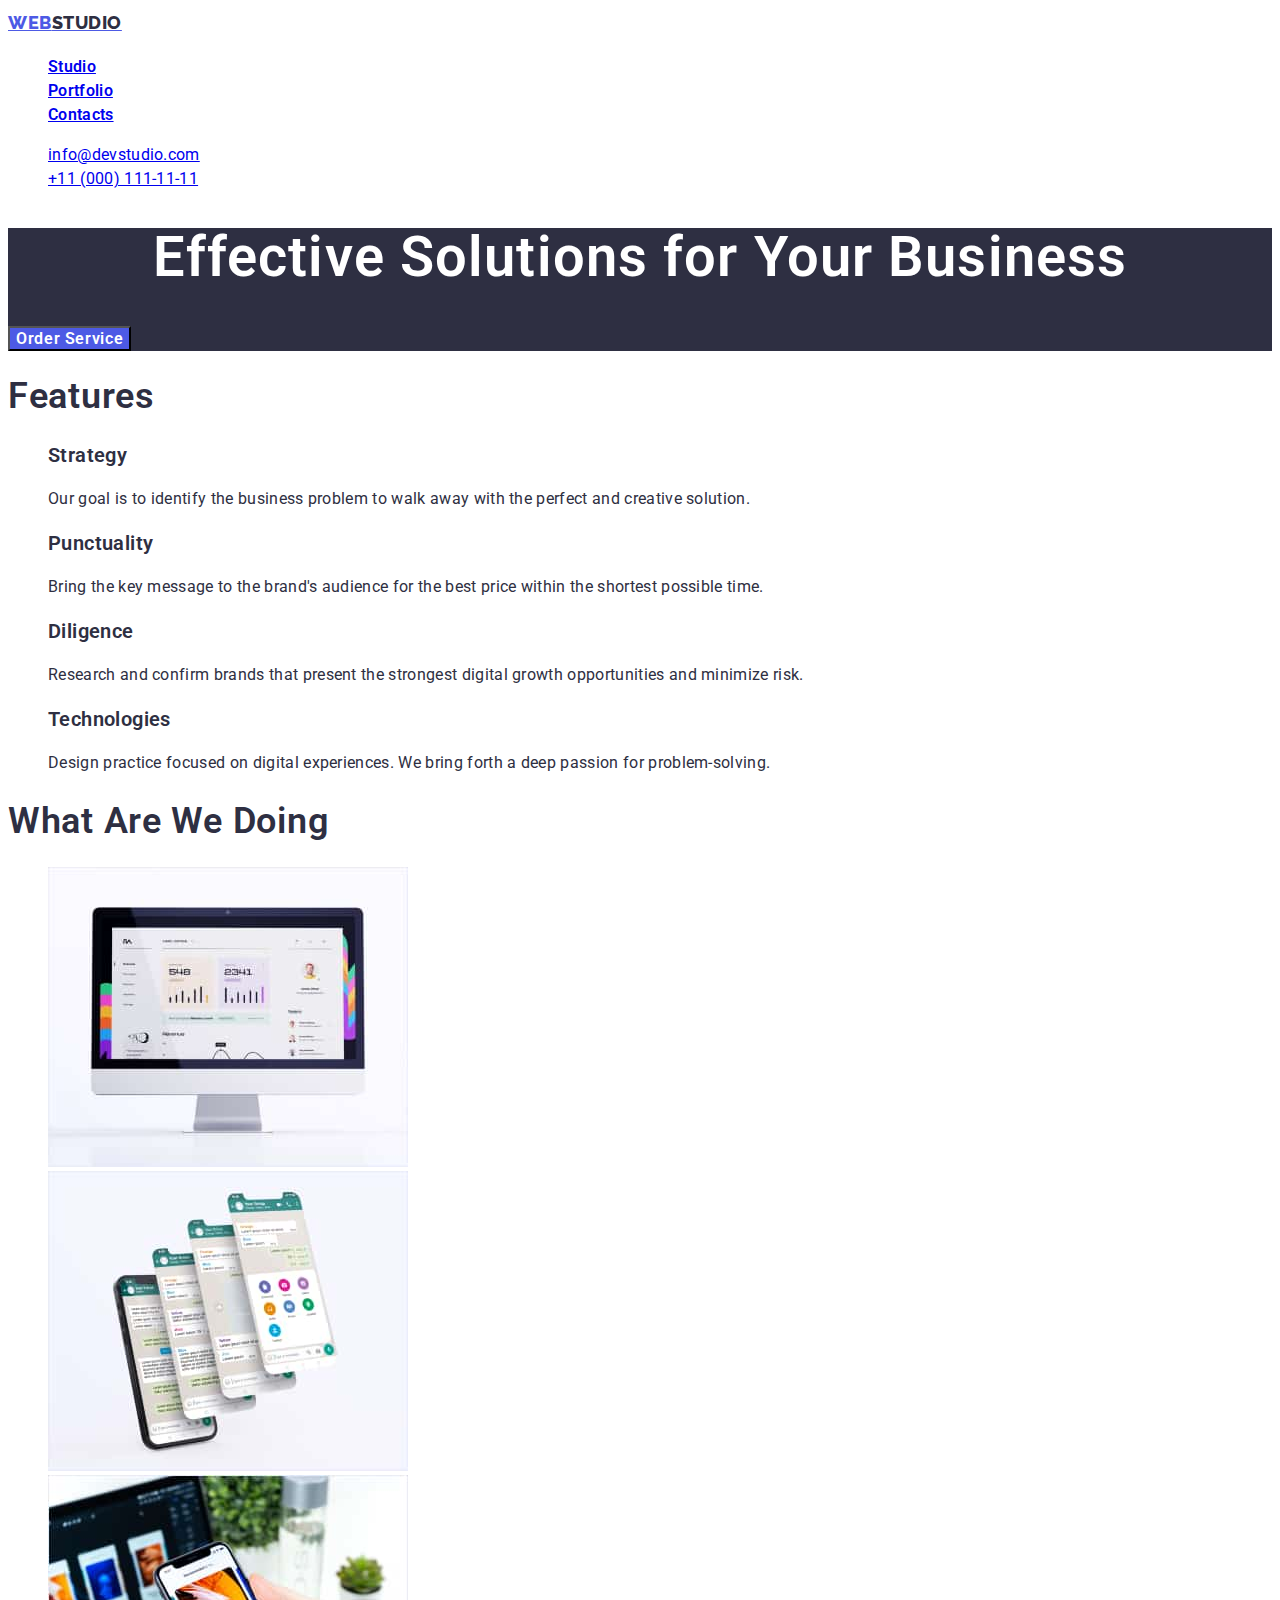
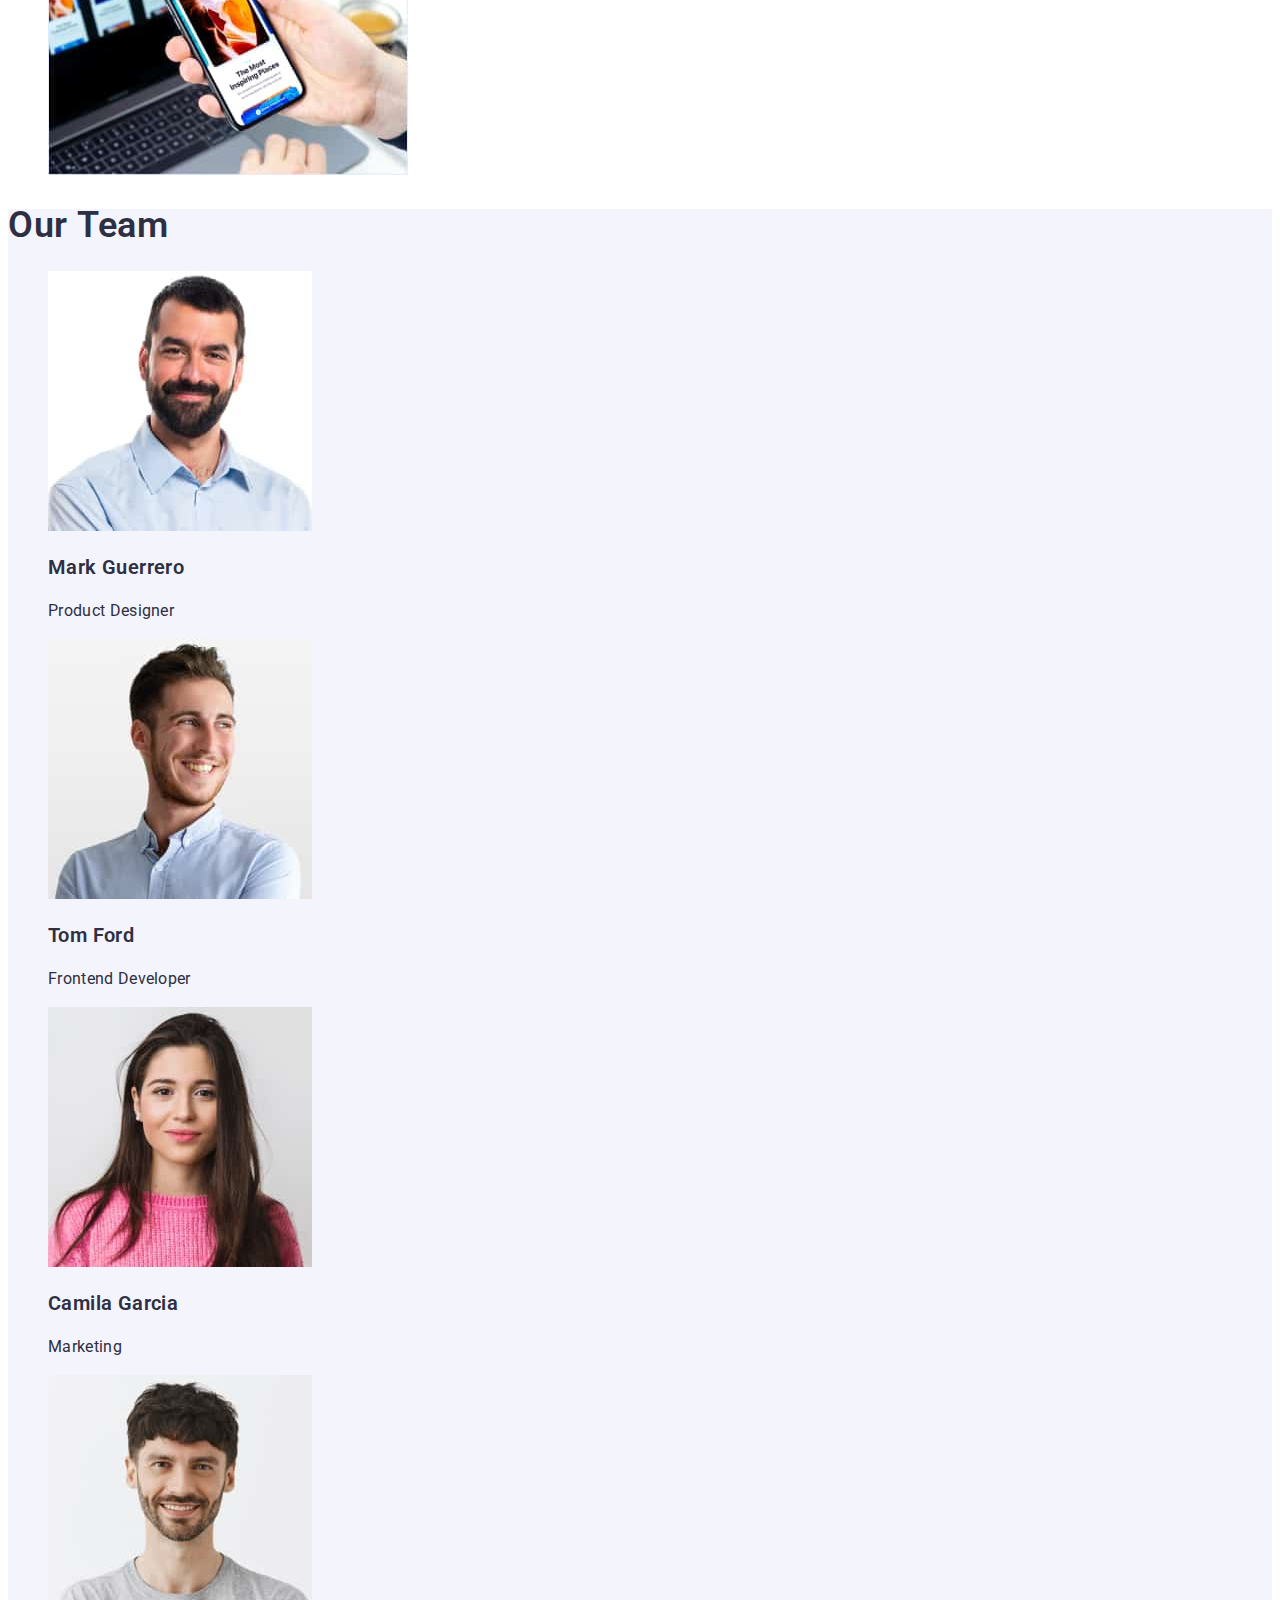
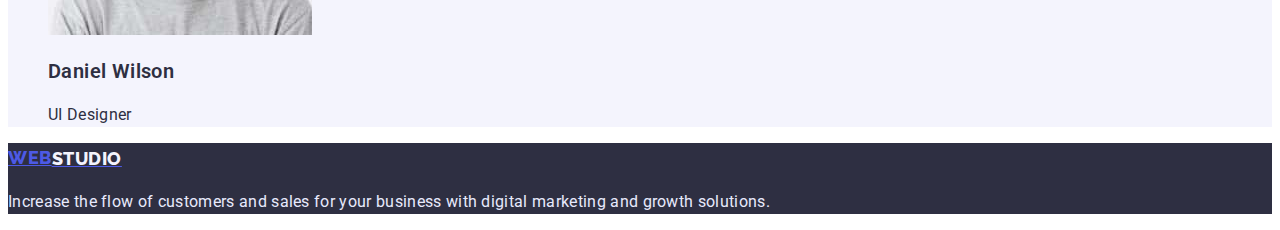
==== commit e0444ab5: "закінчив дз2" ====
--- a/index.html
+++ b/index.html
@@ -38,7 +38,7 @@
             <!-- section-features -->
             <section class="section-features">
                 <h2 class="title-header2">Features</h2>
-                <ul>
+                <ul class="features">
                   <li>
                     <h3 class="title-header3">Strategy</h3>
                     <p class="text-body">
--- a/css/styles.css
+++ b/css/styles.css
@@ -1,7 +1,11 @@
 body { 
     background-color: #FFFFFF;   
-    font-family: 'Roboto', sans-serif;
+    font-family: 'Roboto', 'Raleway', sans-serif;
     font-style: normal;
+    color: #434455;
+}
+ul {
+    list-style: none;
 }
 .title-header2 {
     font-family: 'Roboto';
@@ -104,21 +108,12 @@
     color: #FFFFFF;   
     cursor: pointer;  
 }
-.button:active {
+.button:hover {
     background: #404BBF;
-    font-family: 'Roboto';
-    font-weight: 600;
-    font-size: 16px;
-    line-height: 1.19;
-    display: flex;
-    align-items: center;
-    letter-spacing: 0.04em;
-    color: #FFFFFF;    
 }
-/* section */
 /* section-features */
 .section-features {
-    background: #FFFFFF;
+    background: #FFFFFF;   
 }
 /* section-going */
 .section-going {
@@ -129,13 +124,14 @@
     background: #F4F4FD;
 }
 /* section-filters */
-.button-web {}
-.button-app {}
-.button-des {}
-.button-mark {}
-
-
-
+.button-all {
+    background: #4D5AE5;
+    color: #FFFFFF;   
+}
+.button-web, .button-app, .button-des, .button-mark {
+    background: #F4F4FD;
+    color: #4D5AE5;
+} 
 /* footer */
 .footer-dark {
     background: #2E2F42;
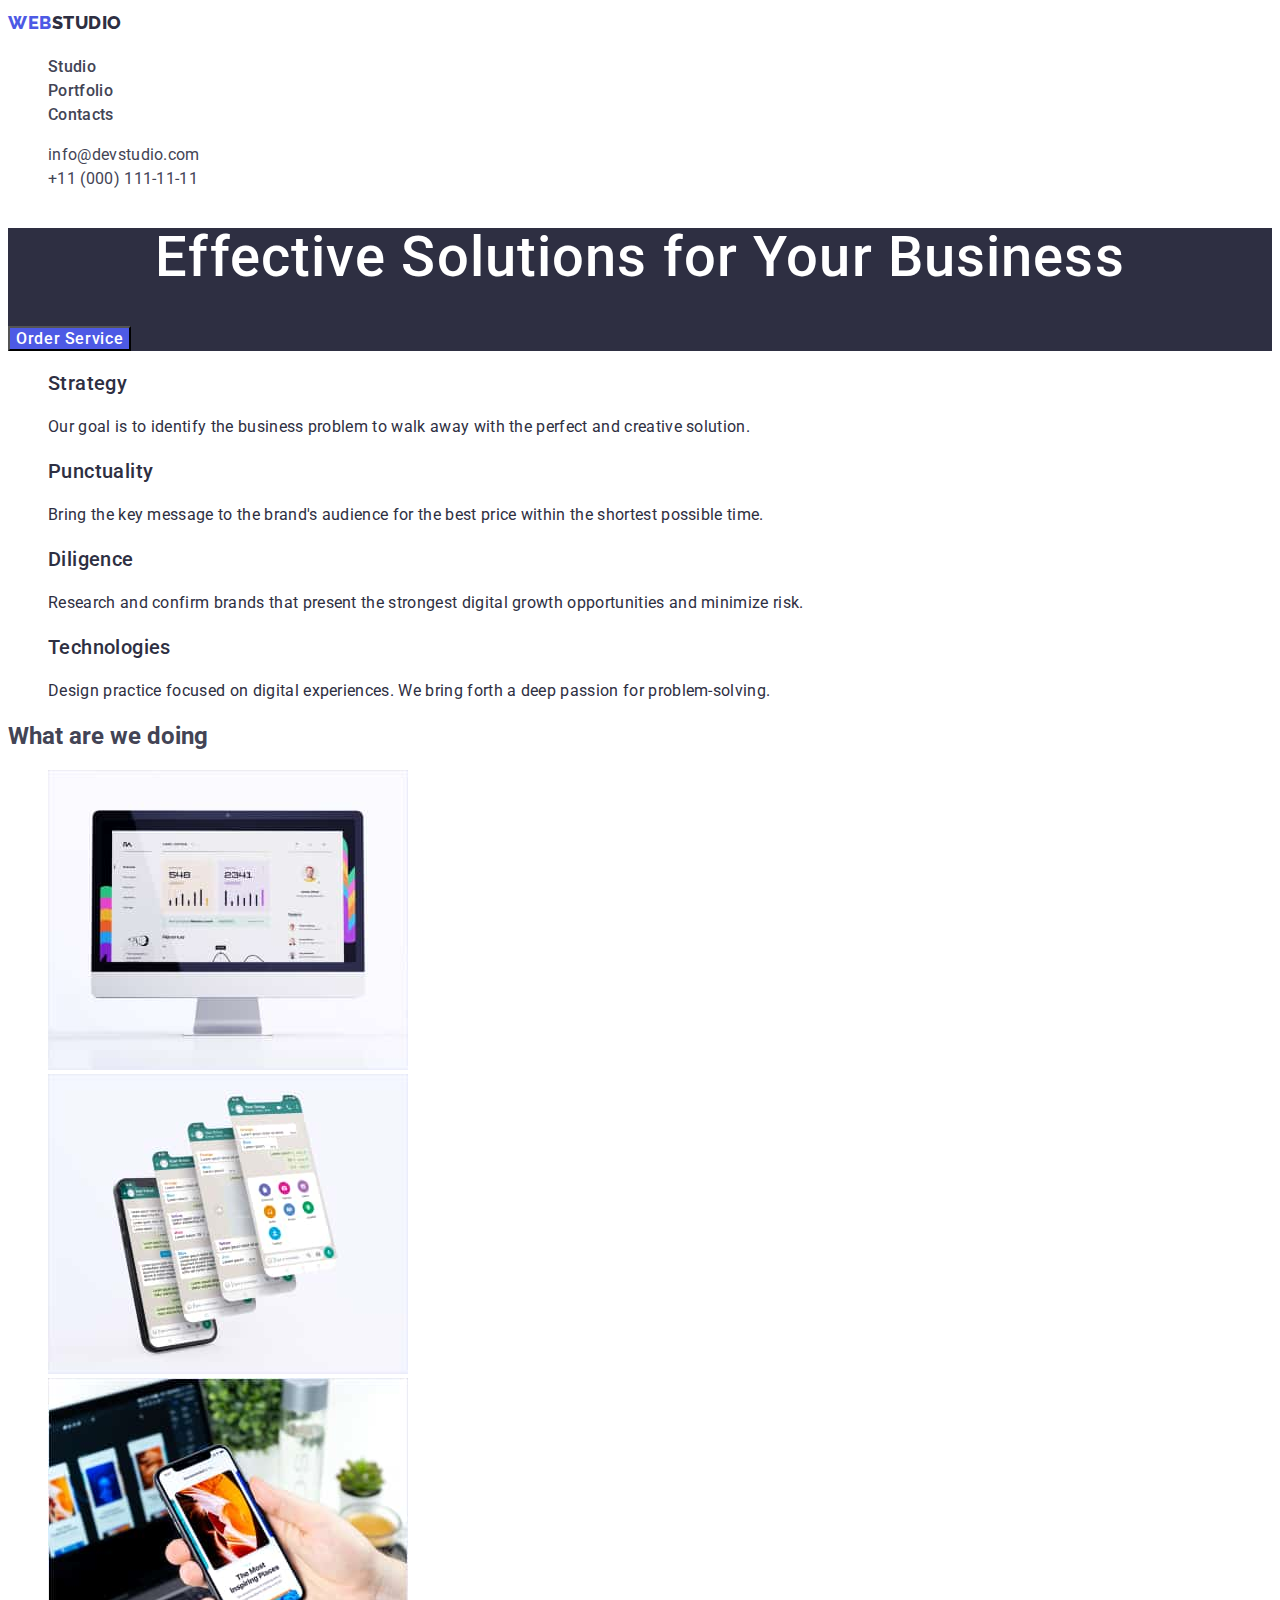
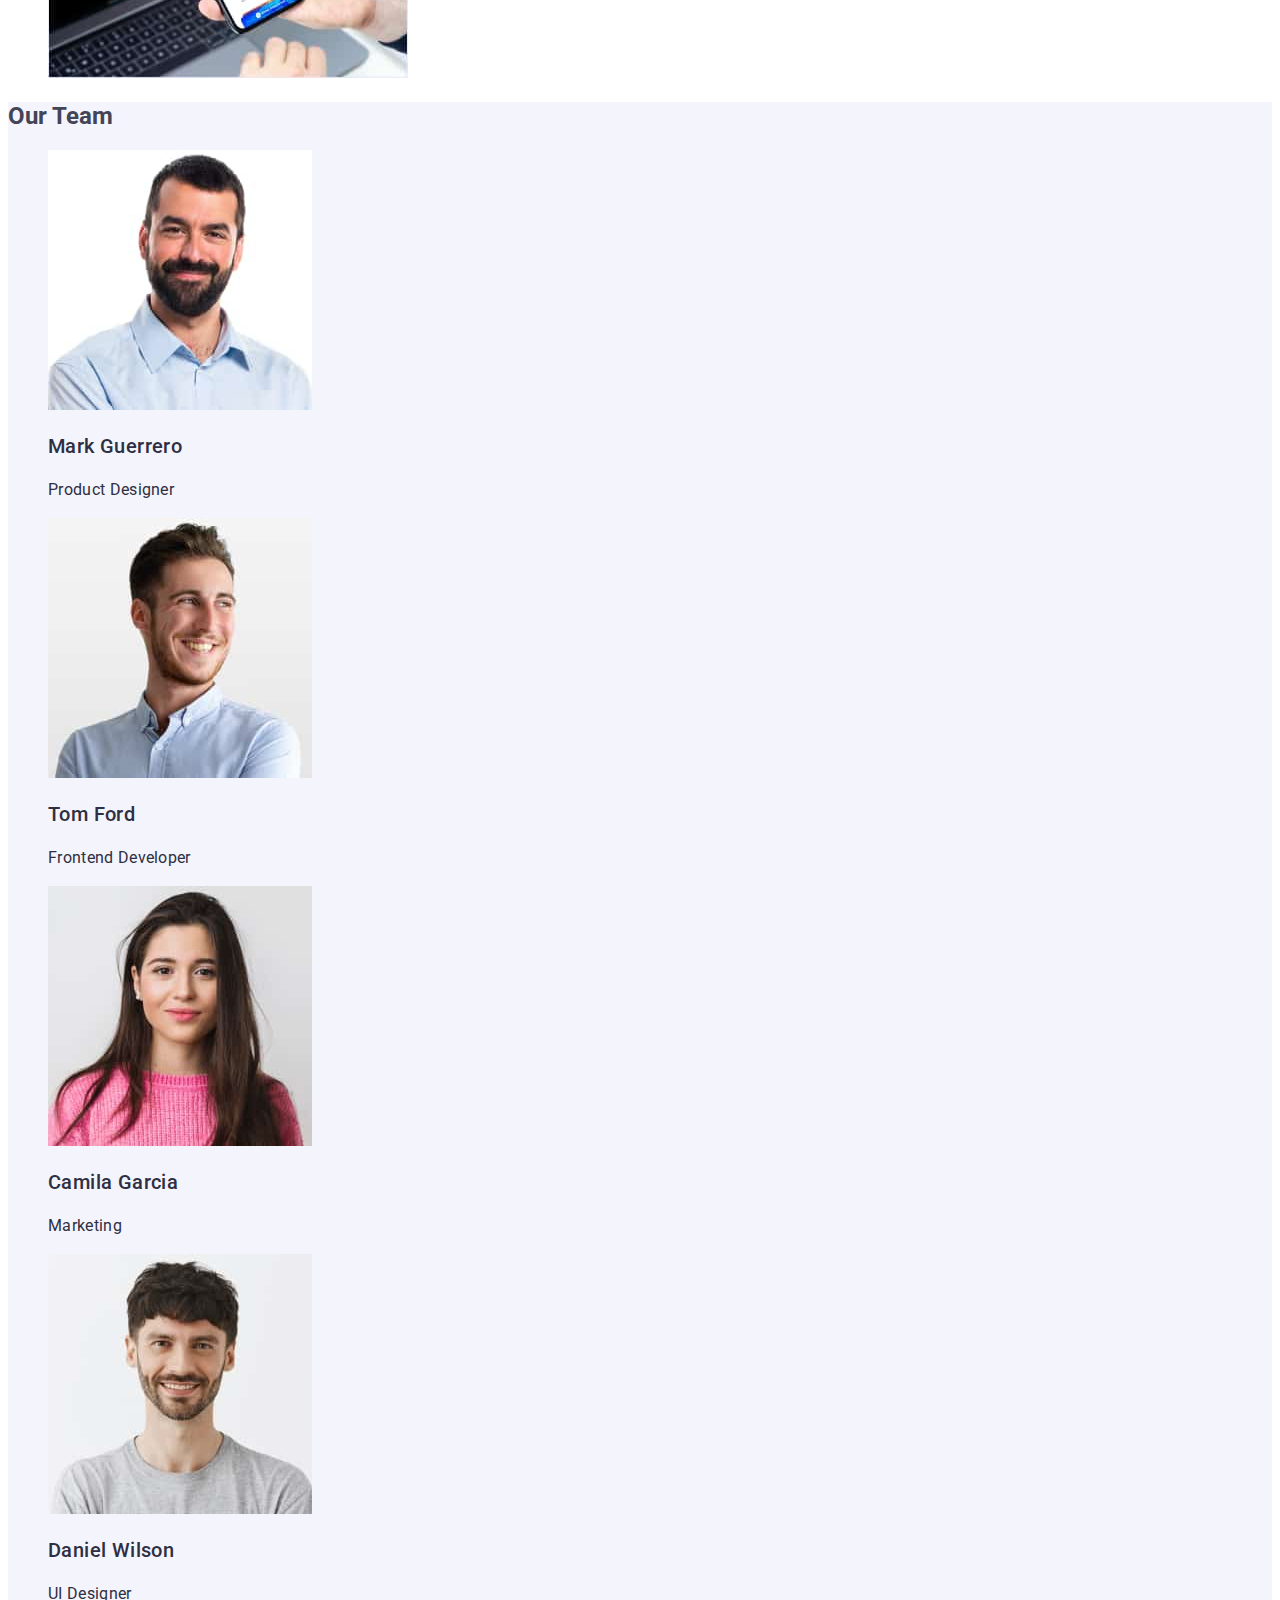
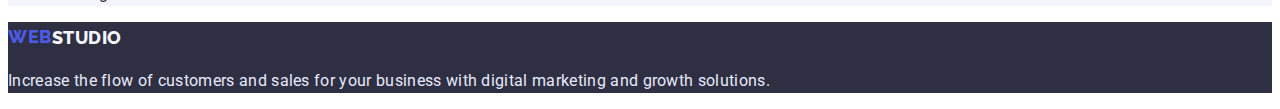
==== commit 05f67eab: "виправлення помилок ДЗ2" ====
--- a/index.html
+++ b/index.html
@@ -6,8 +6,9 @@
   <meta name="viewport" content="width=device-width, initial-scale=1.0">
   <link rel="preconnect" href="https://fonts.googleapis.com">
   <link rel="preconnect" href="https://fonts.gstatic.com" crossorigin>
-  <link
-    href="https://fonts.googleapis.com/css2?family=Montserrat:wght@400;700&family=Raleway:wght@700&family=Roboto:wght@400;700&display=swap"
+  <link rel="preconnect" href="https://fonts.googleapis.com">
+  <link rel="preconnect" href="https://fonts.gstatic.com" crossorigin>
+  <link href="https://fonts.googleapis.com/css2?family=Raleway:wght@700&family=Roboto:wght@400;500;700&display=swap"
     rel="stylesheet">
   <link rel="stylesheet" href="css/styles.css">
   <title>hom_work_1</title>
@@ -37,7 +38,6 @@
             </section>  
             <!-- section-features -->
             <section class="section-features">
-                <h2 class="title-header2">Features</h2>
                 <ul class="features">
                   <li>
                     <h3 class="title-header3">Strategy</h3>
--- a/css/styles.css
+++ b/css/styles.css
@@ -1,32 +1,27 @@
 body { 
-    background-color: #FFFFFF;   
-    font-family: 'Roboto', 'Raleway', sans-serif;
+    font-family: 'Raleway', sans-serif;
+    font-family: 'Roboto', sans-serif;
+    background-color: #FFFFFF;       
     font-style: normal;
-    color: #434455;
+    color: #434455;    
 }
 ul {
     list-style: none;
 }
-.title-header2 {
-    font-family: 'Roboto';
-    font-weight: 600;
-    font-size: 36px;
-    line-height: 0.9;     
-    letter-spacing: 0.02em;
-    text-transform: capitalize;    
-    color: #2E2F42;
+a {
+    color: #434455;
+    text-decoration: none;
 }
 .title-header3 {
     font-family: 'Roboto';        
-    font-weight: 600;
+    font-weight: 500;
     font-size: 20px;
     line-height: 1.2;
     letter-spacing: 0.02em;
     color: #2E2F42;
 }
 .text-body {
-    font-family: 'Roboto';
-    font-weight: 400;
+    font-family: 'Roboto';    
     font-size: 16px;
     line-height: 1.5;        
     letter-spacing: 0.02em;    
@@ -69,19 +64,18 @@
 /* navigation */
 .navigation {
     font-family: 'Roboto';    
-    font-weight: 600;
+    font-weight: 500;
     font-size: 16px;
     line-height: 1.5;  
     letter-spacing: 0.02em;
-    color: #2E2F42;
+    color: #2E2F42;    
 }
 .navigation-link {
-    font-family: 'Roboto';    
-    font-weight: 400;
+    font-family: 'Roboto';     
     font-size: 16px;
     line-height: 1.5;  
     letter-spacing: 0.02em;
-    color: #434455;
+    color: #434455;    
 }
 /* section-herro */
 .herro {
@@ -89,7 +83,7 @@
 }
 .herro-title {
     font-family: 'Roboto';    
-    font-weight: 600;
+    font-weight: 500;
     font-size: 56px;
     line-height: 1.07;  
     text-align: center;
@@ -99,7 +93,7 @@
 .button {
     background: #4D5AE5;
     font-family: 'Roboto';    
-    font-weight: 600;
+    font-weight: 500;
     font-size: 16px;
     line-height: 1.19;
     display: flex;
@@ -126,19 +120,51 @@
 /* section-filters */
 .button-all {
     background: #4D5AE5;
+    box-shadow: 0px 3px 1px rgba(0, 0, 0, 0.1), 0px 2px 1px rgba(0, 0, 0, 0.08), 0px 2px 2px rgba(0, 0, 0, 0.12);
+    border-radius: 4px;  
+    width: 69px;
+    height: 48px;
     color: #FFFFFF;   
 }
-.button-web, .button-app, .button-des, .button-mark {
+.button-web {
     background: #F4F4FD;
+    width: 116px;
+    height: 48px;      
+    border: 1px solid #E7E9FC;
+    border-radius: 4px; 
     color: #4D5AE5;
 } 
+.button-app {
+    width: 78px;
+    height: 48px;    
+    background: #F4F4FD;      
+    border: 1px solid #E7E9FC;
+    border-radius: 4px;   
+    color: #4D5AE5;         
+}
+.button-des {
+    width: 101px;
+    height: 48px;
+    background: #F4F4FD;
+    border: 1px solid #E7E9FC;
+    border-radius: 4px;
+    color: #4D5AE5;
+}
+.button-mark {
+    width: 126px;
+    height: 48px;
+    background: #F4F4FD;
+    border: 1px solid #E7E9FC;
+    border-radius: 4px;
+    color: #4D5AE5;
+}
+
 /* footer */
 .footer-dark {
     background: #2E2F42;
 }
 .text-footer-body {
-    font-family: 'Roboto';
-    font-weight: 400;
+    font-family: 'Roboto';    
     font-size: 16px;
     line-height: 1.5;       
     letter-spacing: 0.02em;
